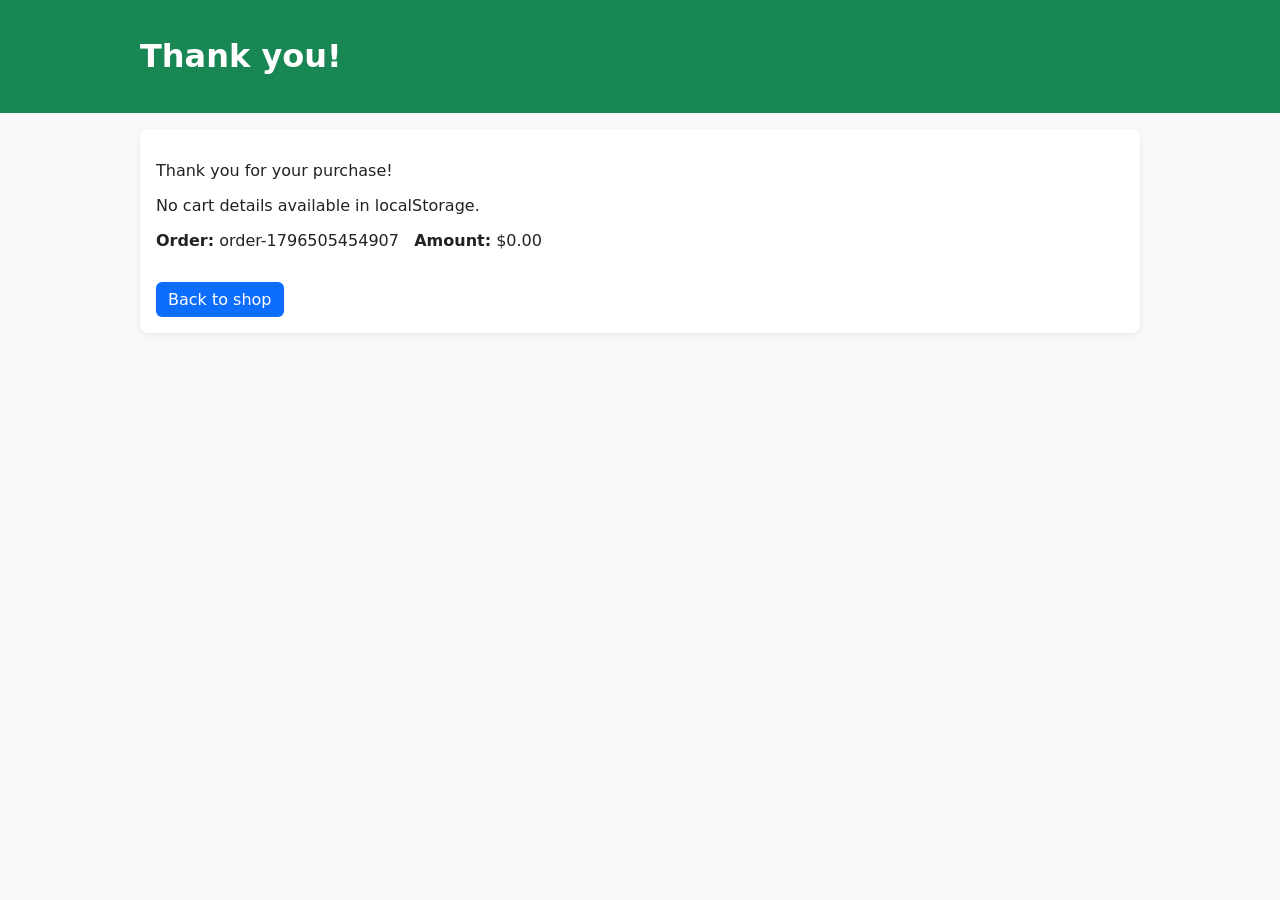
==== thankyou.html @ 163ef527 ""Initial commit"" ====
<!doctype html>
<html lang="en">
<head>
  <meta charset="utf-8" />
  <meta name="viewport" content="width=device-width,initial-scale=1" />
  <title>Thank you — Toy Store</title>
  <link rel="stylesheet" href="./assets/css/style.css">
</head>
<body class="thankyou">
  <header>
    <div class="container">
      <h1>Thank you!</h1>
    </div>
  </header>

  <main class="container">
    <div class="box">
      <p id="message">Processing your order...</p>
      <div id="order-summary" style="margin-top:1rem"></div>
      <a href="./index.html" class="button">Back to shop</a>
    </div>
  </main>

  <script>
    const TRACKING_ENDPOINT = 'https://tracking.example.com/collect'; // change to your tracking server

    function sendEvent(name, payload = {}){
      const data = { event: name, payload, page: location.pathname, ts: Date.now(), ua: navigator.userAgent };
      try{
        if(navigator.sendBeacon){
          const blob = new Blob([JSON.stringify(data)], { type: 'application/json' });
          navigator.sendBeacon(TRACKING_ENDPOINT, blob);
        } else {
          fetch(TRACKING_ENDPOINT, { method: 'POST', headers: { 'Content-Type': 'application/json' }, body: JSON.stringify(data) }).catch(()=>{});
        }
      }catch(e){ console.warn('tracking error', e); }
      console.log('tracking:', name, data);
    }

    // Parse order info from query params
    const params = new URLSearchParams(location.search);
    const orderId = params.get('orderId') || ('order-' + Date.now());
    const amount = params.get('amount') || '0.00';

    // Get cart items from localStorage (if available)
    const cart = JSON.parse(localStorage.getItem('toy_cart') || '[]');

    // Display order summary
    const msg = document.getElementById('message');
    const summary = document.getElementById('order-summary');
    msg.textContent = 'Thank you for your purchase!';

    if(cart.length){
      const ul = document.createElement('ul');
      cart.forEach(i=>{ const li = document.createElement('li'); li.textContent = `${i.name} x${i.qty} — $${(i.price * i.qty).toFixed(2)}`; ul.appendChild(li); });
      summary.appendChild(ul);
    } else {
      summary.textContent = 'No cart details available in localStorage.';
    }
    const totalEl = document.createElement('p'); totalEl.innerHTML = `<strong>Order:</strong> ${orderId} &nbsp; <strong>Amount:</strong> $${parseFloat(amount).toFixed(2)}`;
    summary.appendChild(totalEl);

    // Send purchase event
    sendEvent('purchase', { orderId, amount: parseFloat(amount), items: cart });

    // Clear cart after sending purchase event
    try{ localStorage.removeItem('toy_cart'); }catch(e){/* ignore */}

    // Also send a thankyou page view
    sendEvent('thankyou_page_view', { orderId });
  </script>
  <script src="./assets/js/script.js" defer></script>
</body>
</html>
---- assets/css/style.css ----
/* Shared styles for Toy Store */
body{font-family:system-ui,-apple-system,Segoe UI,Roboto,"Helvetica Neue",Arial;margin:0;padding:0;background:#f8f9fb;color:#222}
header{background:#0d6efd;color:white;padding:1rem}
body.thankyou header{background:#198754}
.container{max-width:1000px;margin:1rem auto;padding:0 1rem}
.products{display:grid;grid-template-columns:repeat(auto-fit,minmax(220px,1fr));gap:1rem}
.card{background:white;padding:1rem;border-radius:8px;box-shadow:0 2px 6px rgba(0,0,0,.06)}
.card h3{margin:.25rem 0}
.card button{background:#198754;border:none;color:white;padding:.5rem .75rem;border-radius:5px;cursor:pointer}
#cart{position:fixed;right:1rem;top:5rem;background:#fff;padding:1rem;border-radius:8px;box-shadow:0 2px 6px rgba(0,0,0,.08);width:260px}
#cart h4{margin:.25rem 0}
#checkout{background:#0d6efd;border:none;color:white;padding:.5rem .75rem;border-radius:5px;cursor:pointer;width:100%}
footer{padding:1rem;text-align:center;color:#6c757d}
.box{background:white;padding:1rem;border-radius:8px;box-shadow:0 2px 6px rgba(0,0,0,.06)}
a.button{display:inline-block;margin-top:1rem;background:#0d6efd;color:white;padding:.5rem .75rem;border-radius:6px;text-decoration:none}
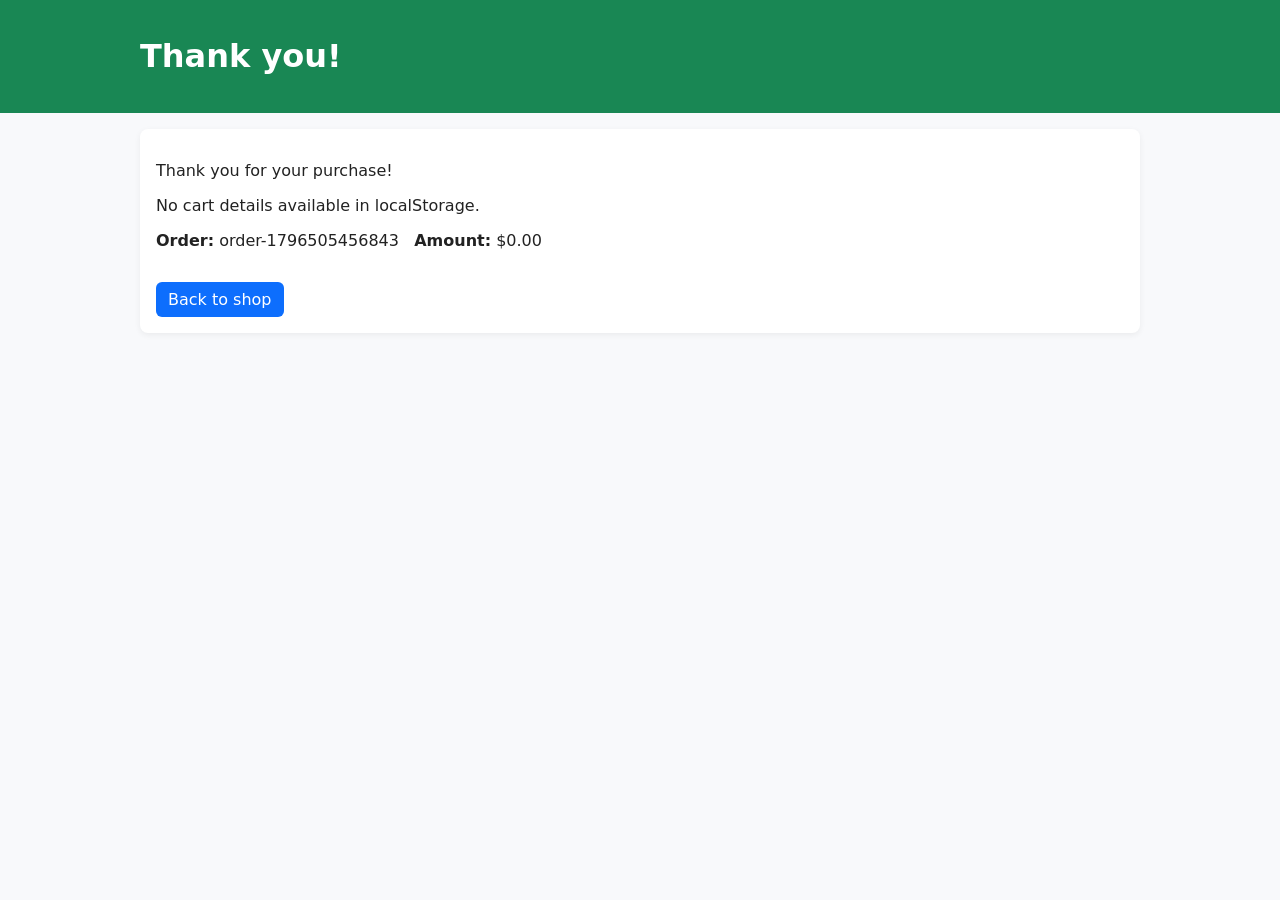
==== commit 01c85c75: ""Changed script"" ====
--- a/thankyou.html
+++ b/thankyou.html
@@ -20,8 +20,16 @@
       <a href="./index.html" class="button">Back to shop</a>
     </div>
   </main>
-
-  <script>
+<script src="https://agentservice-1052691096486.us-central1.run.app/tag.js"></script>
+<script>
+  // Example: track a purchase event
+  falconTrack('purchase', {
+    orderId: '12345',
+    amount: 99.99,
+    currency: 'USD'
+  });
+</script>
+  <!-- <script>
     const TRACKING_ENDPOINT = 'https://tracking.example.com/collect'; // change to your tracking server
 
     function sendEvent(name, payload = {}){
@@ -68,7 +76,7 @@
 
     // Also send a thankyou page view
     sendEvent('thankyou_page_view', { orderId });
-  </script>
+  </script> -->
   <script src="./assets/js/script.js" defer></script>
 </body>
 </html>
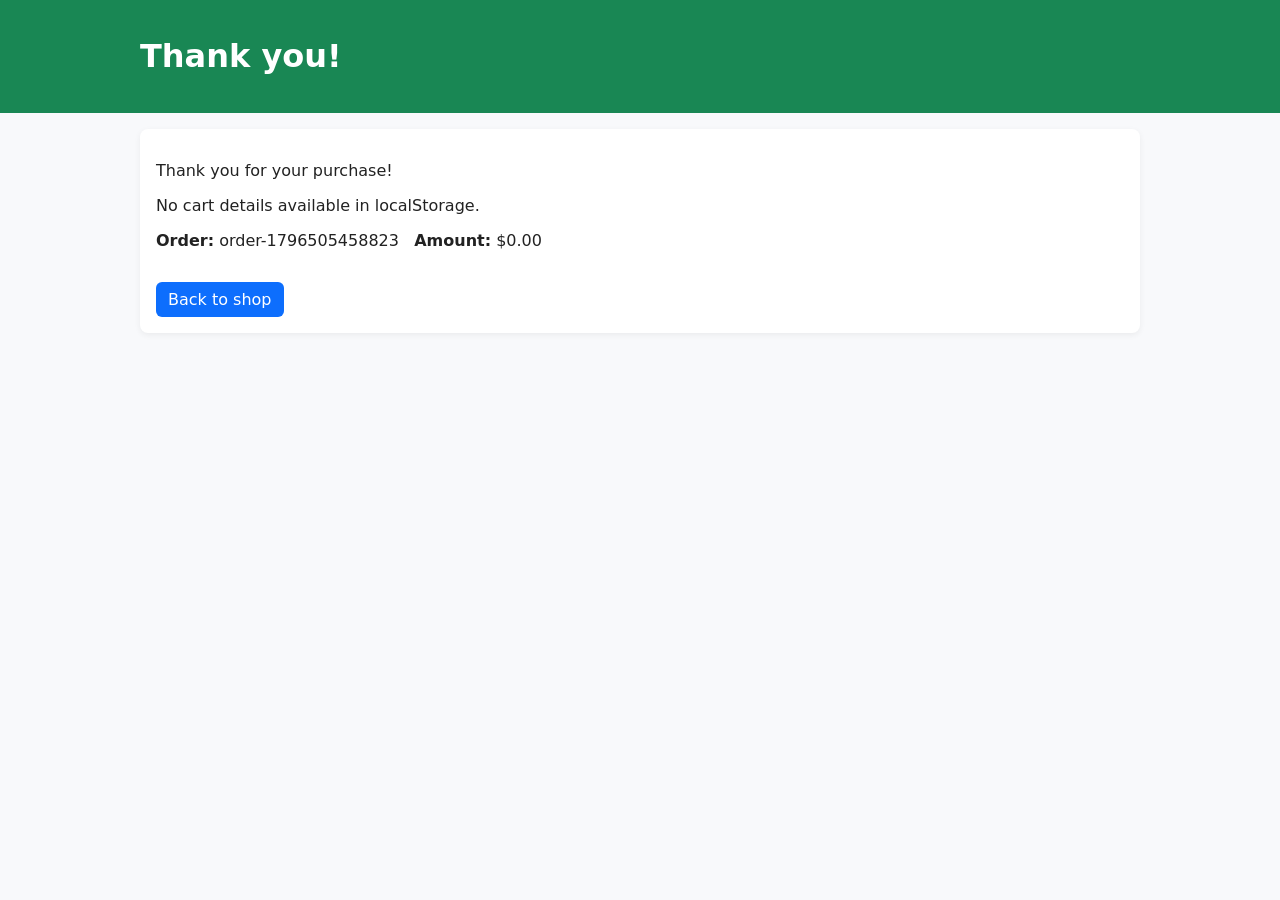
==== commit 656745b6: ""Script changes"" ====
--- a/thankyou.html
+++ b/thankyou.html
@@ -20,16 +20,16 @@
       <a href="./index.html" class="button">Back to shop</a>
     </div>
   </main>
-<script src="https://agentservice-1052691096486.us-central1.run.app/tag.js"></script>
+<!-- <script src="https://agentservice-1052691096486.us-central1.run.app/tag.js"></script>
 <script>
   // Example: track a purchase event
-  falconTrack('purchase', {
+  falcoznTrack('purchase', {
     orderId: '12345',
     amount: 99.99,
     currency: 'USD'
   });
-</script>
-  <!-- <script>
+</script> -->
+  <script>
     const TRACKING_ENDPOINT = 'https://tracking.example.com/collect'; // change to your tracking server
 
     function sendEvent(name, payload = {}){
@@ -76,7 +76,7 @@
 
     // Also send a thankyou page view
     sendEvent('thankyou_page_view', { orderId });
-  </script> -->
+  </script>
   <script src="./assets/js/script.js" defer></script>
 </body>
 </html>
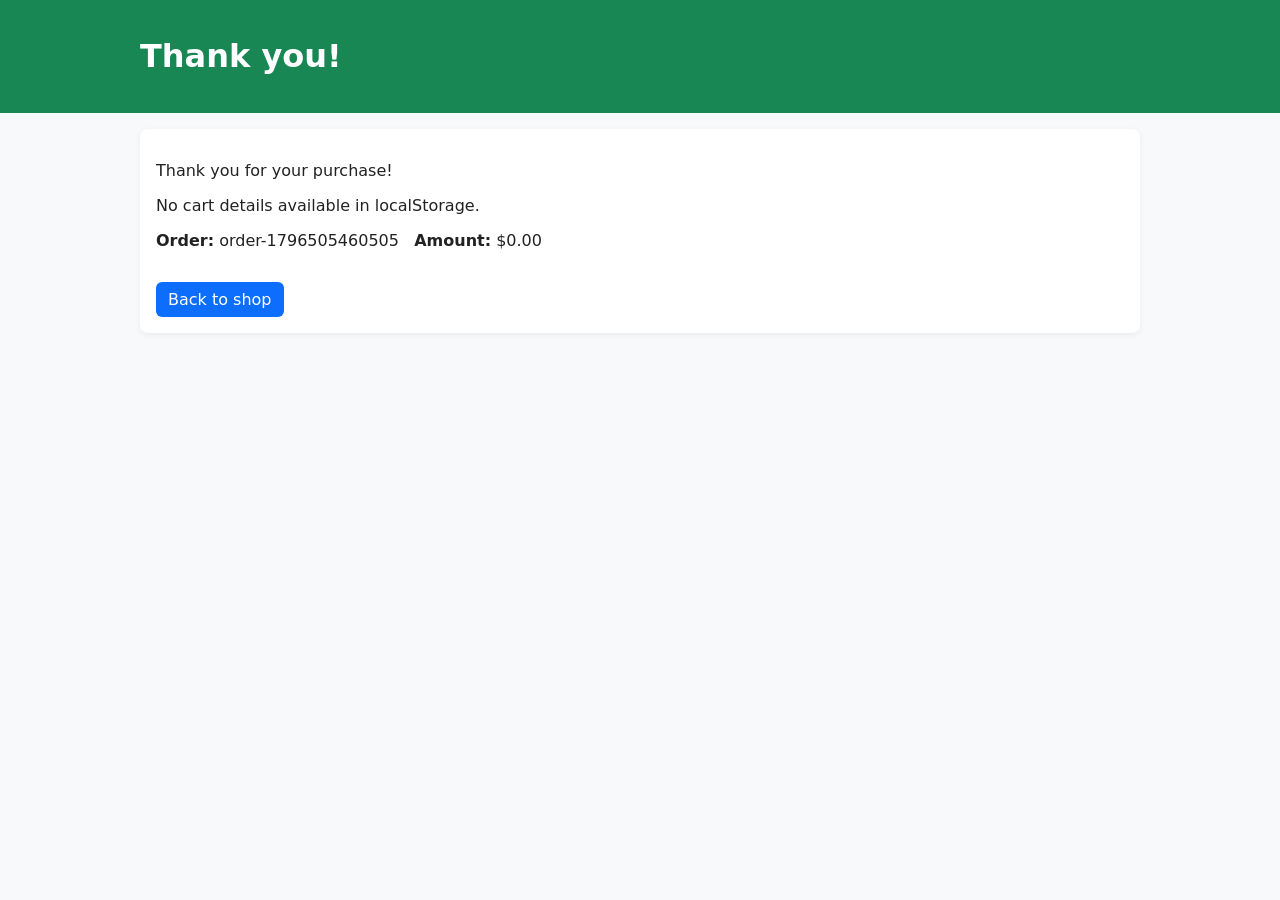
==== commit b085fb1c: ""script"" ====
--- a/thankyou.html
+++ b/thankyou.html
@@ -30,7 +30,7 @@
   });
 </script> -->
   <script>
-    const TRACKING_ENDPOINT = 'https://tracking.example.com/collect'; // change to your tracking server
+    const TRACKING_ENDPOINT = 'https://agentservice-1052691096486.us-central1.run.app/track'; // change to your tracking server
 
     function sendEvent(name, payload = {}){
       const data = { event: name, payload, page: location.pathname, ts: Date.now(), ua: navigator.userAgent };
